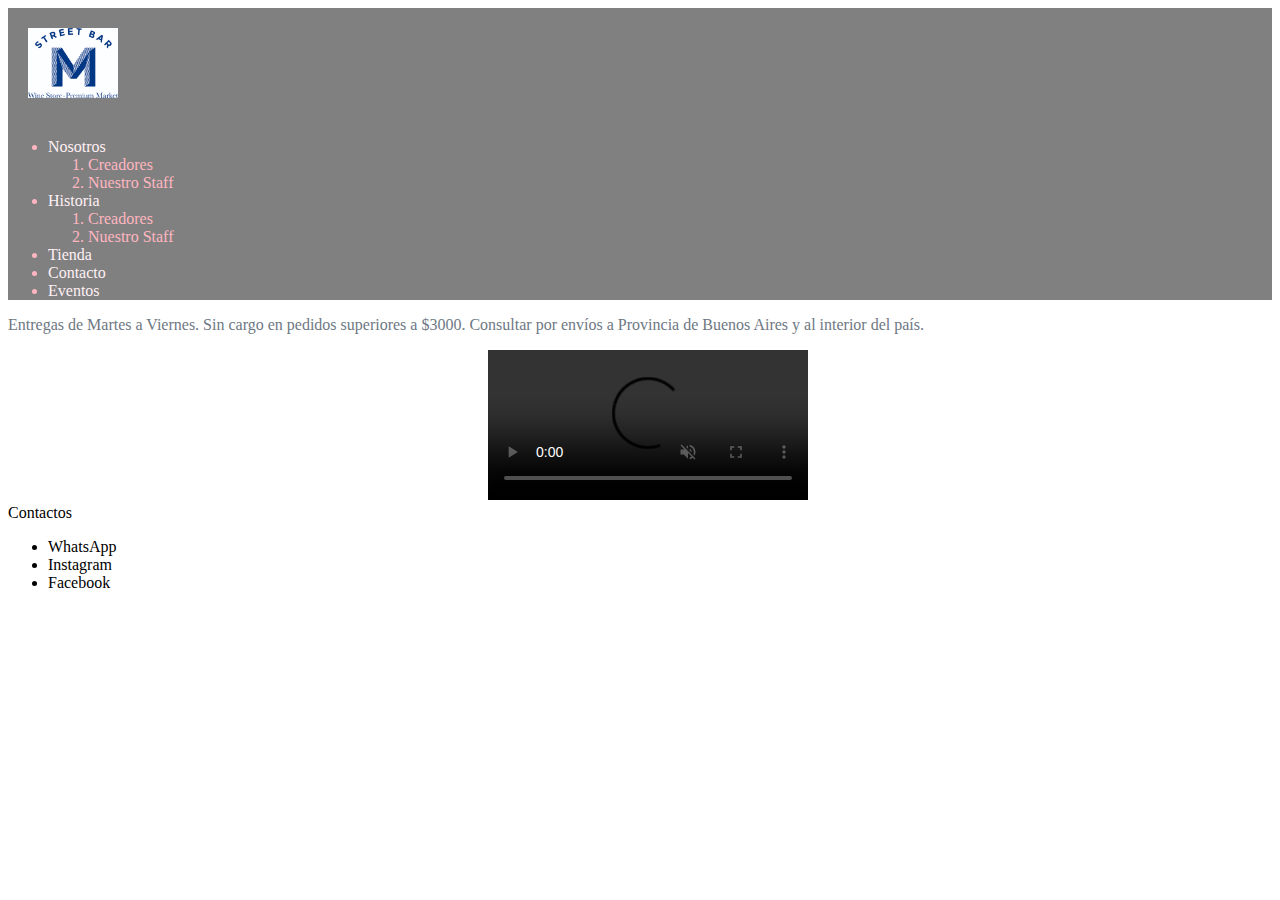
==== index.html @ 779f9cf6 "Primera Subida" ====
<!DOCTYPE html>
<html lang="en">

<head>
    <meta charset="UTF-8">
    <meta http-equiv="X-UA-Compatible" content="IE=edge">
    <meta name="viewport" content="width=device-width, initial-scale=1.0">
    <link rel="stylesheet" href="css/main.css">
    <title>Index</title>
</head>

<body>
    
<header>
    <div class="listaLogoHeader">
        <img src="imagenesIndex/logo street.jpg" alt="logoMStreetBar">
    </div>
    <div class="listaItemsHeader">
        <nav>
            <ul>
                <li>
                    <a href="paginas/nosotros.html"> Nosotros</a>
                    <ol>
                        <li>Creadores</li>
                        <li>Nuestro Staff</li>
                    </ol>
                </li>
                <li>
                    <a href="paginas/historia.html"> Historia </a>
                    <ol>
                        <li>Creadores</li>
                        <li>Nuestro Staff</li>
                    </ol>
                </li>

                <li> <a href="paginas/tienda.html"> Tienda </a> </li>
                <li> <a href="paginas/contacto.html"> Contacto </a> </li>
                <li> <a href="paginas/eventos.html"> Eventos </a> </li>
            </ul>
        </nav>
    </div>
</header>


    <p>
        Entregas de Martes a Viernes. Sin cargo en pedidos superiores a $3000. Consultar por envíos a Provincia de
        Buenos
        Aires y al interior del país.
    </p>
    <video controls autoplay muted>
        <source src="imagenesIndex/videoIndex.mp4">
    </video>
    <div>
        <!--Slides-->
    </div>

<footer>
    <li> Contactos
        <ul>
            <li>WhatsApp</li>
            <li>Instagram</li>
            <li>Facebook</li>
        </ul>

    </li>
</footer>

</body>
</html>
---- css/main.css ----
/*Header*/ 
header {
    background-color: grey;
}

/*Logo Header*/
.listaLogoHeader img {
    width: 90px;
    height: auto;
    margin: 20px;
}

.listaItemsHeader a {
    text-decoration: none;
    color: lavenderblush;
    }

.listaItemsHeader ul {
color: lightpink;
}

/*Body*/
p {
    color: rgb(110, 120, 131);
}

video {
    width: 320px;
    height: auto;
    margin-left: 38%;
}

/*Tienda*/
h1{
    color: rgb(82, 81, 81);
}

        /*Lista*/
table, td, th {
border: 1px solid #ddd;
}
table {
    border-collapse: collapse;
    width: 50%;
}
th, td {
    padding: 15px;
}
tr:hover {
    background-color: lightslategrey;
}
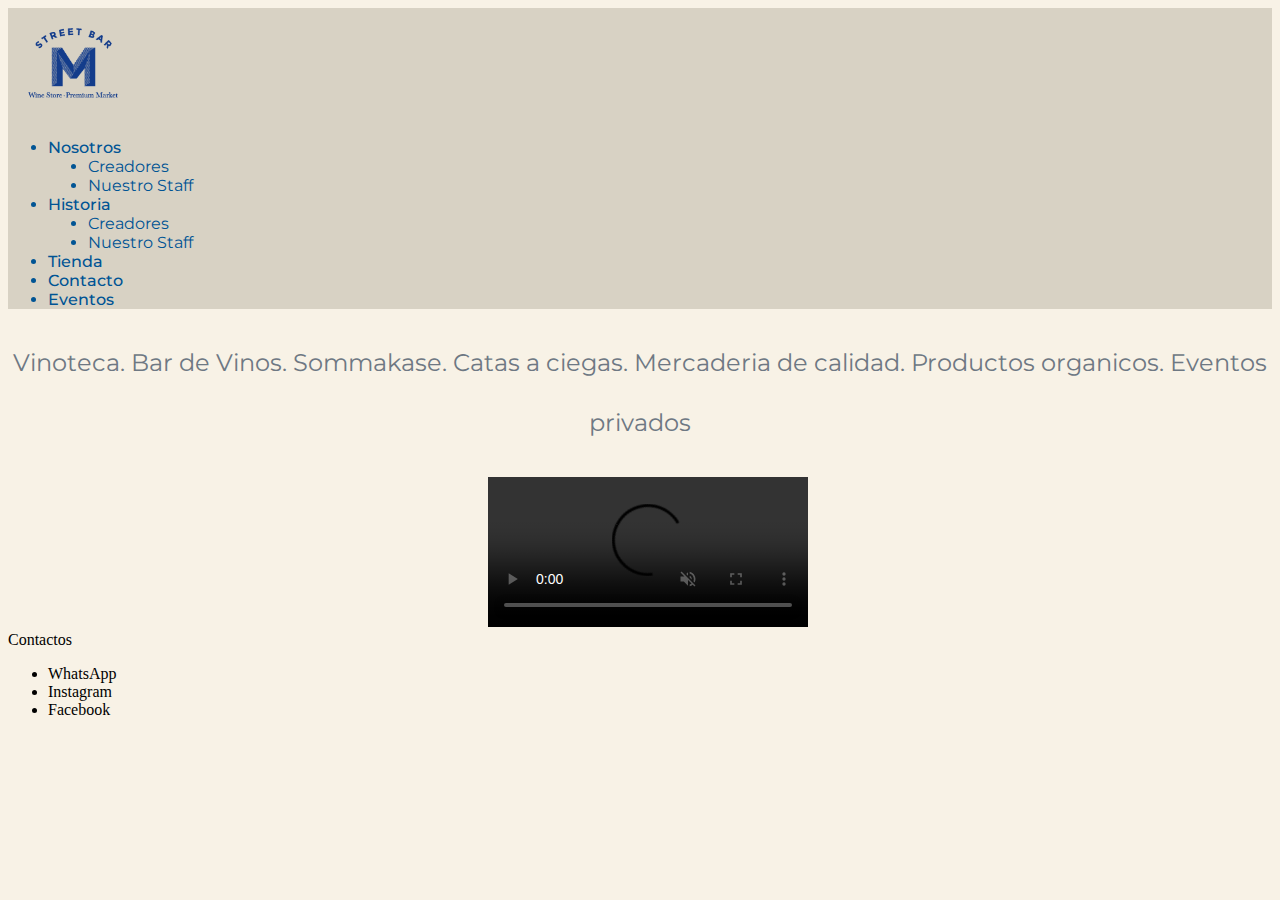
==== commit 86551e14: "Entrega 24-08" ====
--- a/index.html
+++ b/index.html
@@ -6,46 +6,49 @@
     <meta http-equiv="X-UA-Compatible" content="IE=edge">
     <meta name="viewport" content="width=device-width, initial-scale=1.0">
     <link rel="stylesheet" href="css/main.css">
+    <link rel="preconnect" href="https://fonts.googleapis.com">
+    <link rel="preconnect" href="https://fonts.gstatic.com" crossorigin>
+    <link
+        href="https://fonts.googleapis.com/css2?family=Montserrat:ital,wght@0,100;0,200;0,300;0,400;0,500;0,600;0,700;0,800;0,900;1,100;1,200;1,300;1,400;1,500;1,600;1,700;1,800;1,900&display=swap"
+        rel="stylesheet">
     <title>Index</title>
 </head>
 
 <body>
-    
-<header>
-    <div class="listaLogoHeader">
-        <img src="imagenesIndex/logo street.jpg" alt="logoMStreetBar">
-    </div>
-    <div class="listaItemsHeader">
-        <nav>
-            <ul>
-                <li>
-                    <a href="paginas/nosotros.html"> Nosotros</a>
-                    <ol>
-                        <li>Creadores</li>
-                        <li>Nuestro Staff</li>
-                    </ol>
-                </li>
-                <li>
-                    <a href="paginas/historia.html"> Historia </a>
-                    <ol>
-                        <li>Creadores</li>
-                        <li>Nuestro Staff</li>
-                    </ol>
-                </li>
 
-                <li> <a href="paginas/tienda.html"> Tienda </a> </li>
-                <li> <a href="paginas/contacto.html"> Contacto </a> </li>
-                <li> <a href="paginas/eventos.html"> Eventos </a> </li>
-            </ul>
-        </nav>
-    </div>
-</header>
+    <header>
+        <div class="listaLogoHeader">
+            <img src="imagenesIndex/logo street.png" alt="logoMStreetBar">
+        </div>
+        <div class="listaItemsHeader">
+            <nav>
+                <ul>
+                    <li>
+                        <a href="paginas/nosotros.html"> Nosotros</a>
+                        <ol>
+                            <li>Creadores</li>
+                            <li>Nuestro Staff</li>
+                        </ol>
+                    </li>
+                    <li>
+                        <a href="paginas/historia.html"> Historia </a>
+                        <ol>
+                            <li>Creadores</li>
+                            <li>Nuestro Staff</li>
+                        </ol>
+                    </li>
+
+                    <li> <a href="paginas/tienda.html"> Tienda </a> </li>
+                    <li> <a href="paginas/contacto.html"> Contacto </a> </li>
+                    <li> <a href="paginas/eventos.html"> Eventos </a> </li>
+                </ul>
+            </nav>
+        </div>
+    </header>
 
 
     <p>
-        Entregas de Martes a Viernes. Sin cargo en pedidos superiores a $3000. Consultar por envíos a Provincia de
-        Buenos
-        Aires y al interior del país.
+        Vinoteca. Bar de Vinos. Sommakase. Catas a ciegas. Mercaderia de calidad. Productos organicos. Eventos privados
     </p>
     <video controls autoplay muted>
         <source src="imagenesIndex/videoIndex.mp4">
@@ -54,16 +57,17 @@
         <!--Slides-->
     </div>
 
-<footer>
-    <li> Contactos
-        <ul>
-            <li>WhatsApp</li>
-            <li>Instagram</li>
-            <li>Facebook</li>
-        </ul>
+    <footer>
+        <li> Contactos
+            <ul>
+                <li>WhatsApp</li>
+                <li>Instagram</li>
+                <li>Facebook</li>
+            </ul>
 
-    </li>
-</footer>
+        </li>
+    </footer>
 
 </body>
+
 </html>--- a/css/main.css
+++ b/css/main.css
@@ -1,6 +1,6 @@
 /*Header*/ 
 header {
-    background-color: grey;
+    background-color:#D8D2C4; 
 }
 
 /*Logo Header*/
@@ -12,16 +12,31 @@
 
 .listaItemsHeader a {
     text-decoration: none;
-    color: lavenderblush;
-    }
+    color:#005494 ;
+    font-family:'Montserrat', sans-serif;
+    font-weight: 500;
+   }
 
 .listaItemsHeader ul {
-color: lightpink;
+color: #005494;
+font-family: 'Montserrat', sans-serif;
+}
+
+.listaItemsHeader ol {
+    list-style-type: disc;
 }
 
 /*Body*/
+
+body {
+    background-color: #F8F2E6 ;
+}
 p {
     color: rgb(110, 120, 131);
+    font-family:'Montserrat', sans-serif;
+    font-size: 150%;
+    text-align: center;
+    line-height: 250%;
 }
 
 video {
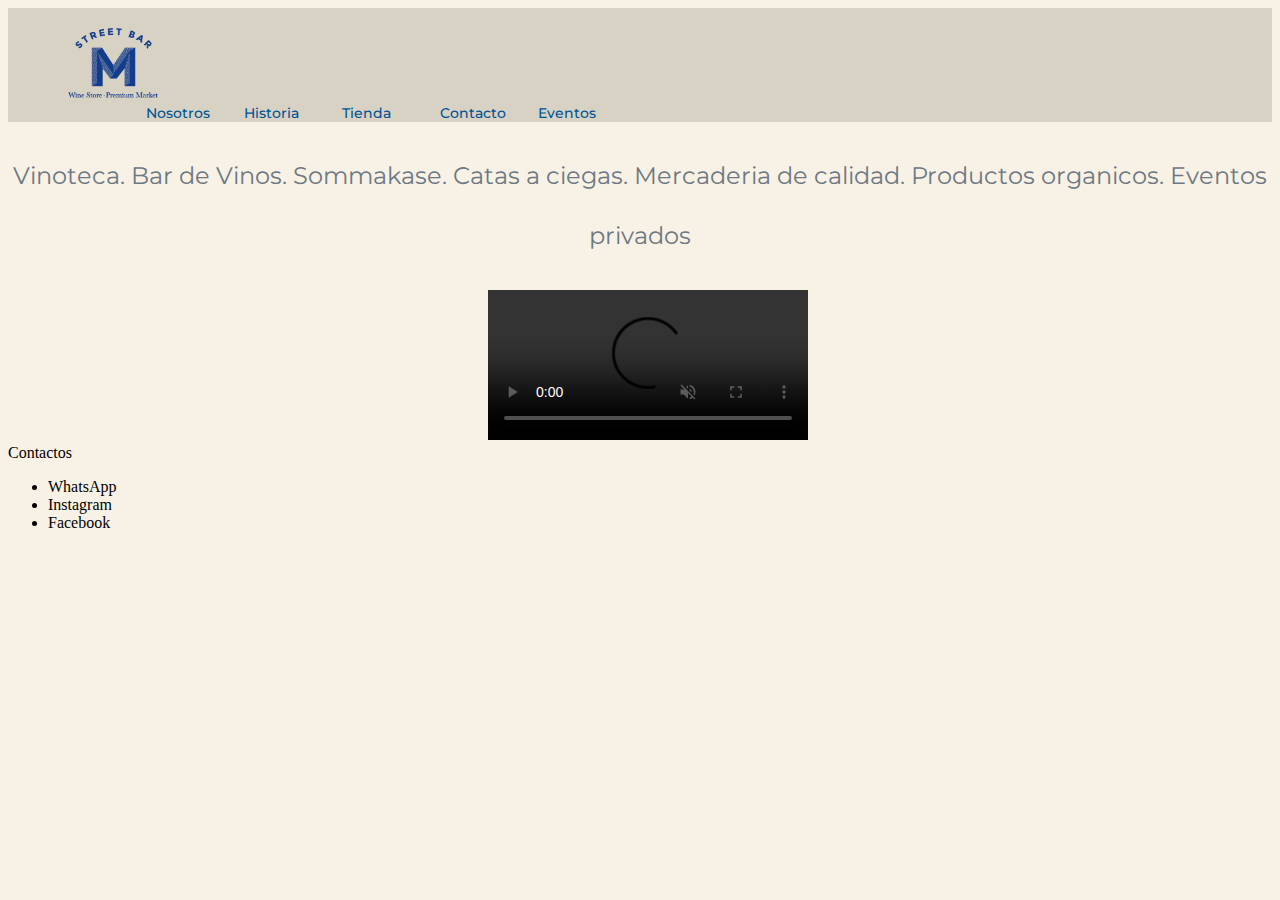
==== commit a47c39ee: "Entrega 25-8" ====
--- a/index.html
+++ b/index.html
@@ -17,35 +17,35 @@
 <body>
 
     <header>
-        <div class="listaLogoHeader">
-            <img src="imagenesIndex/logo street.png" alt="logoMStreetBar">
-        </div>
+             
         <div class="listaItemsHeader">
             <nav>
                 <ul>
+                    
+                    <li class="listaLogoHeader"><img src="imagenesIndex/logo street.png" alt="logoMStreetBar"></li>
+                 
                     <li>
-                        <a href="paginas/nosotros.html"> Nosotros</a>
-                        <ol>
+                        <a href="paginas/nosotros.html"> Nosotros </a>
+                        <ul>
                             <li>Creadores</li>
                             <li>Nuestro Staff</li>
-                        </ol>
+                        </ul>
                     </li>
                     <li>
                         <a href="paginas/historia.html"> Historia </a>
-                        <ol>
+                        <ul>
                             <li>Creadores</li>
                             <li>Nuestro Staff</li>
-                        </ol>
+                        </ul>
                     </li>
 
-                    <li> <a href="paginas/tienda.html"> Tienda </a> </li>
+                    <li> <a href="paginas/tienda.html">   Tienda   </a> </li>
                     <li> <a href="paginas/contacto.html"> Contacto </a> </li>
-                    <li> <a href="paginas/eventos.html"> Eventos </a> </li>
+                    <li> <a href="paginas/eventos.html">  Eventos  </a> </li>
                 </ul>
             </nav>
         </div>
     </header>
-
 
     <p>
         Vinoteca. Bar de Vinos. Sommakase. Catas a ciegas. Mercaderia de calidad. Productos organicos. Eventos privados
@@ -58,7 +58,7 @@
     </div>
 
     <footer>
-        <li> Contactos
+        <li class="footerLista"> Contactos
             <ul>
                 <li>WhatsApp</li>
                 <li>Instagram</li>
--- a/css/main.css
+++ b/css/main.css
@@ -63,4 +63,45 @@
 }
 tr:hover {
     background-color: lightslategrey;
-}+}
+
+
+/*Menu*/
+.listaItemsHeader ul {
+    list-style: none;
+    font-size:0;
+    
+ }
+.listaItemsHeader li {
+    display: inline-block;
+    width: 8%;
+    position:relative;
+    font-size: 14px;   
+    
+
+ }
+.listaItemsHeader ul ul {
+    position: absolute;
+    display: none;
+    background-color: lightslategrey; 
+ }
+.listaItemsHeader ul ul li {
+    display: block;
+ 
+ }
+.listaItemsHeader ul li:hover ul {
+    display:block;
+ }
+ 
+ 
+ 
+ 
+ 
+ 
+
+ 
+ 
+ 
+ 
+ 
+ 